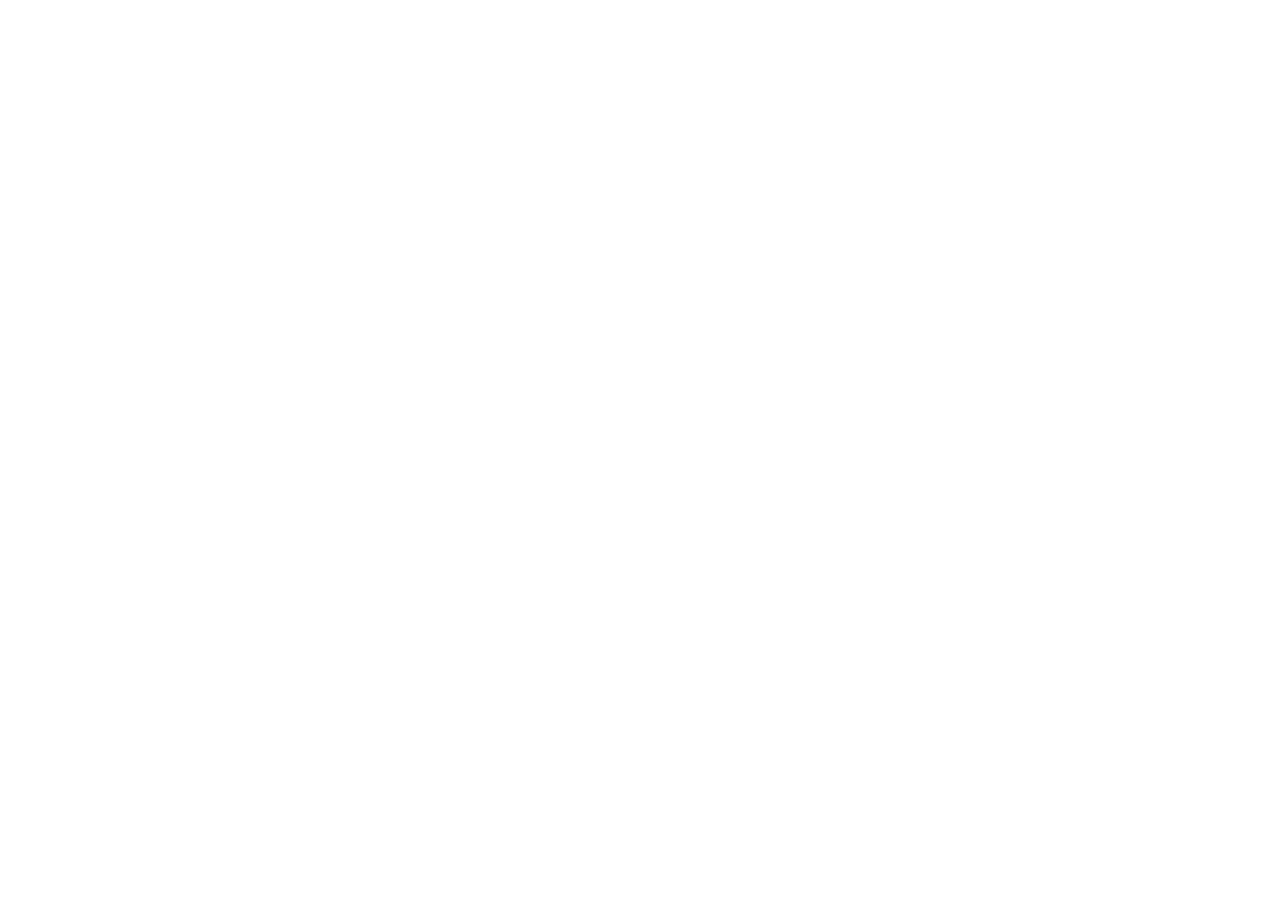
==== pages/contato.html @ 81b2e3c1 "new features" ====
<!DOCTYPE html>
<html lang="pt-br">
<head>
    <meta charset="UTF-8">
    <meta http-equiv="X-UA-Compatible" content="IE=edge">
    <meta name="viewport" content="width=device-width, initial-scale=1.0">
    <title>Contato</title>
</head>
<body>
    
</body>
</html>
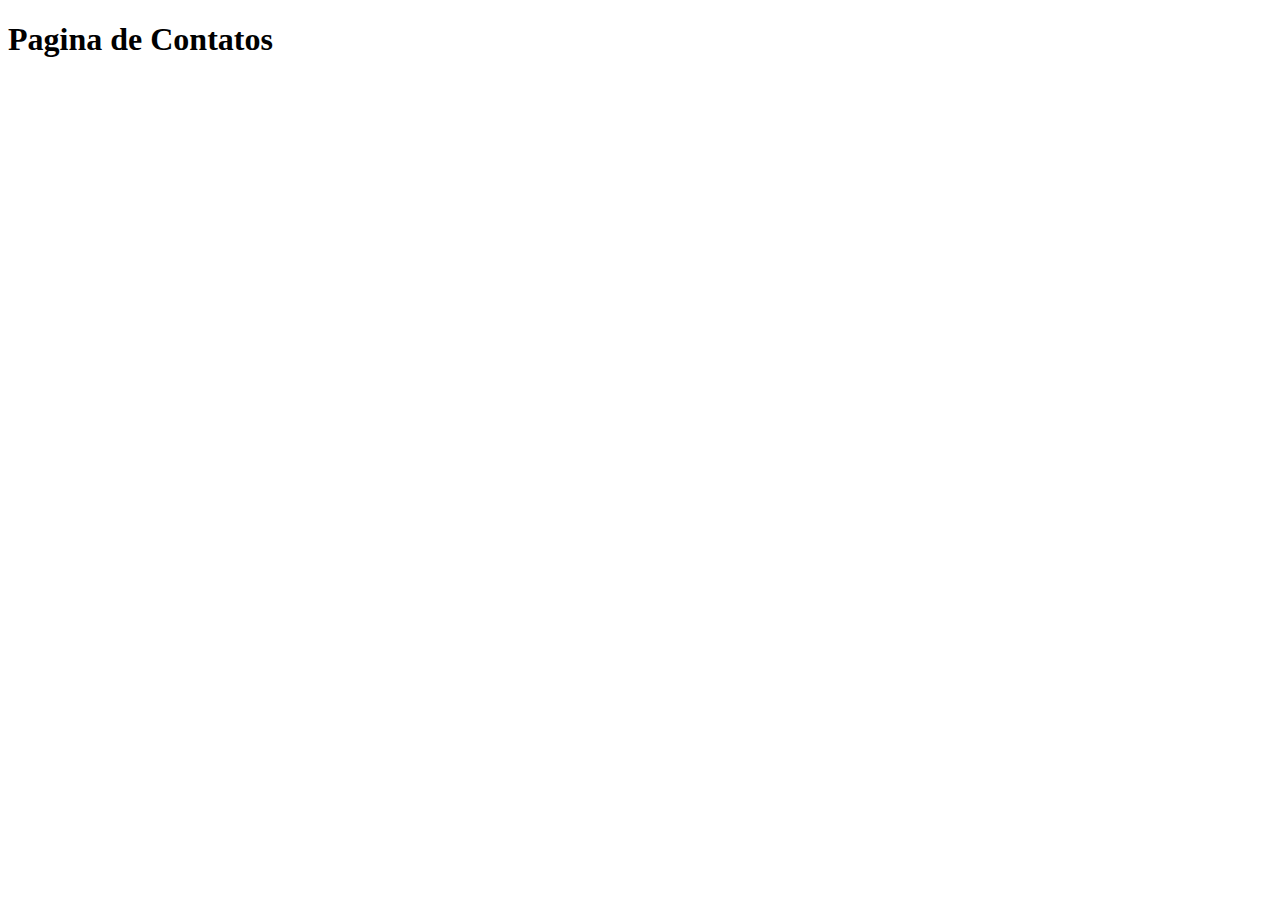
==== commit a9e66ec8: "objetive complete" ====
--- a/pages/contato.html
+++ b/pages/contato.html
@@ -7,6 +7,6 @@
     <title>Contato</title>
 </head>
 <body>
-    
+    <h1>Pagina de Contatos</h1>
 </body>
 </html>